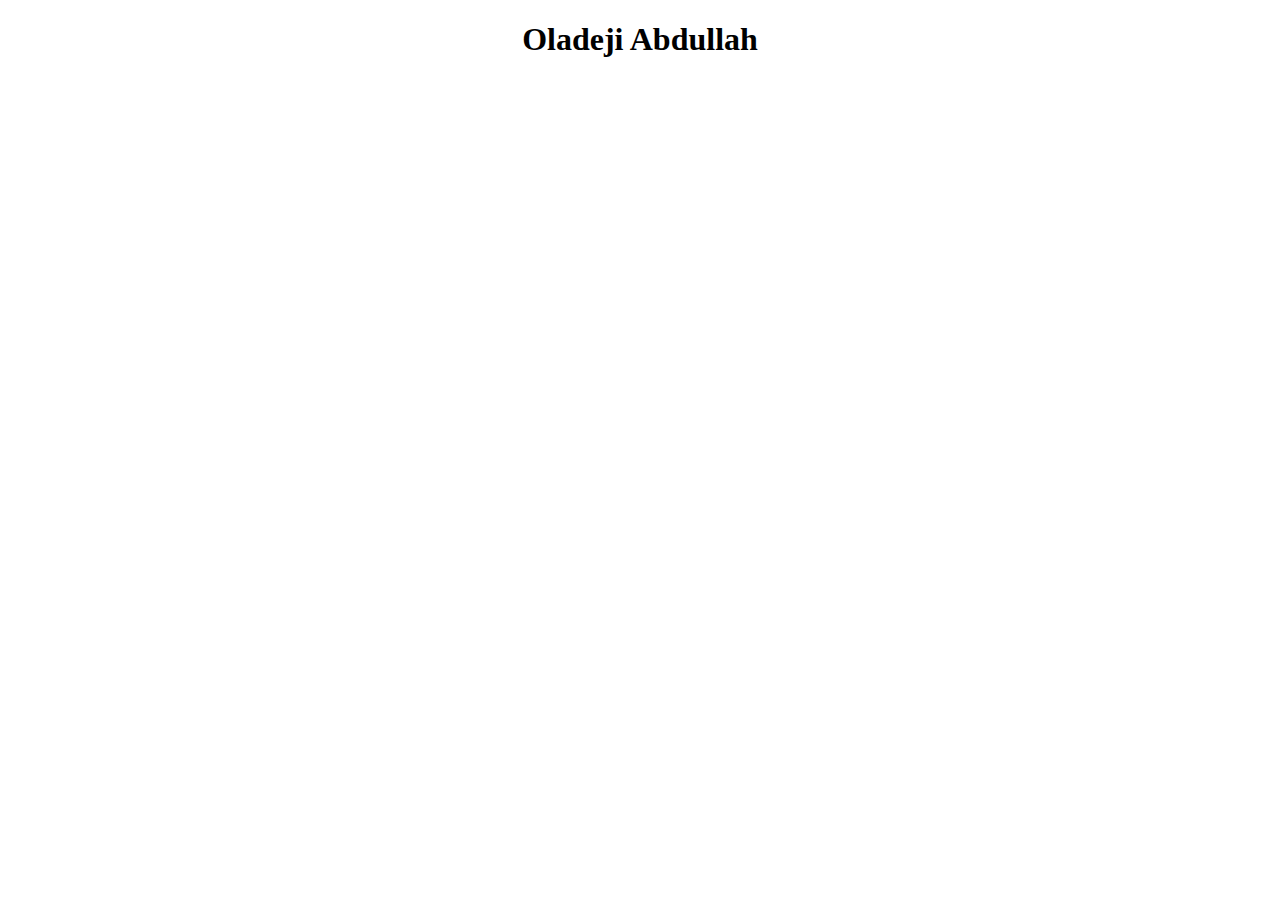
==== name.html @ 7d01c4f9 "Major Commit" ====
<!DOCTYPE html>
<html lang="en">
<head>
    <meta charset="UTF-8">
    <meta http-equiv="X-UA-Compatible" content="IE=edge">
    <meta name="viewport" content="width=device-width, initial-scale=1.0">
    <title>OLadeji Abdullah</title>
</head>
<body>
    <h1 style="text-align: center;" id="name"></h1>

    <script src="name.js"></script>
</body>
</html>
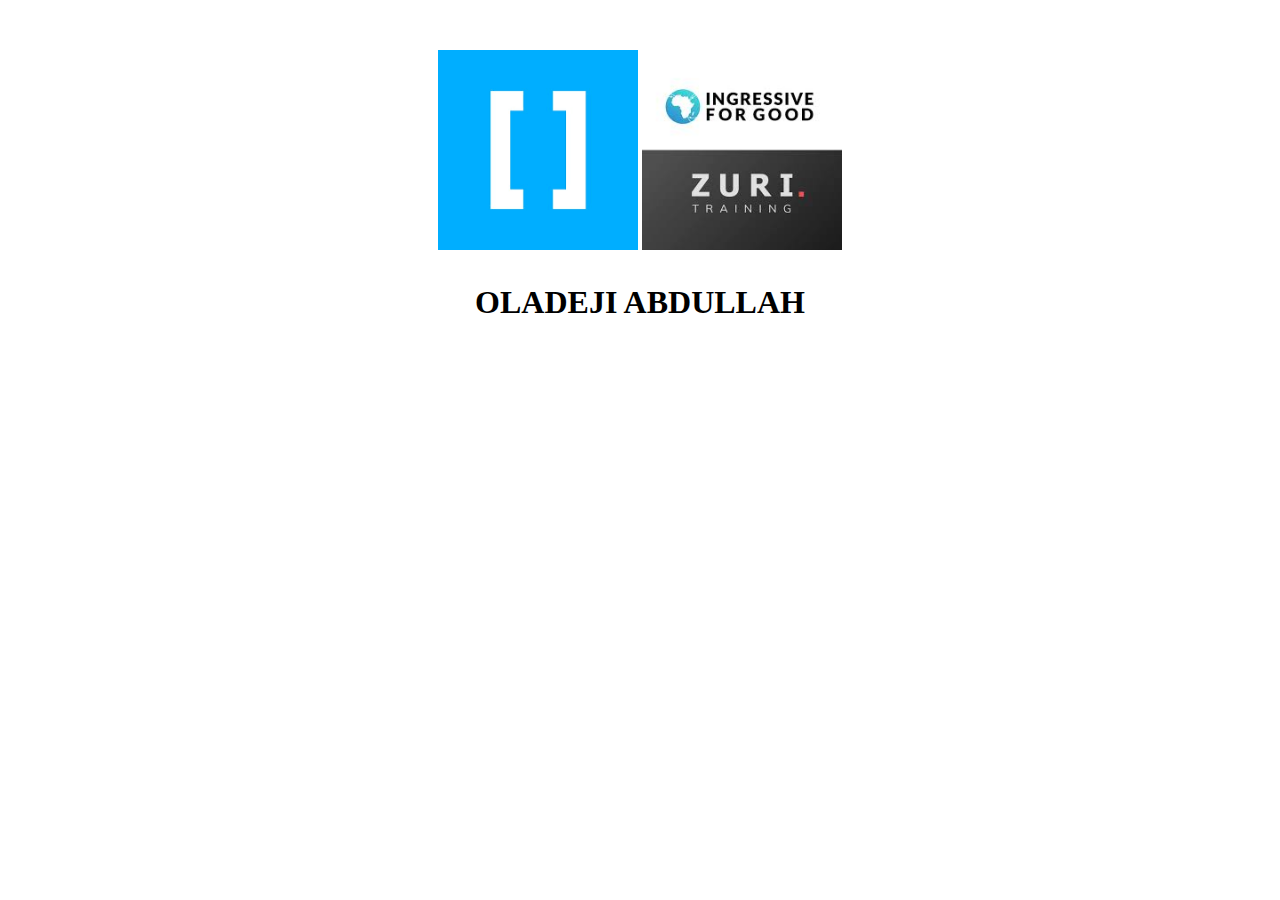
==== commit 8d2da7b5: "update" ====
--- a/name.html
+++ b/name.html
@@ -5,9 +5,18 @@
     <meta http-equiv="X-UA-Compatible" content="IE=edge">
     <meta name="viewport" content="width=device-width, initial-scale=1.0">
     <title>OLadeji Abdullah</title>
+    <style>
+        body{
+            text-align: center;
+        }
+    </style>
 </head>
 <body>
-    <h1 style="text-align: center;" id="name"></h1>
+    <div style="margin-top: 50px;margin-bottom: 30px;">
+        <img src="HNG_img.png" alt="" style="width: 200px;">
+        <img src="zuri-I4G.jpeg" alt="" style="width: 200px;">
+    </div>
+    <h1 style="text-transform: uppercase;" id="name"></h1>
 
     <script src="name.js"></script>
 </body>
